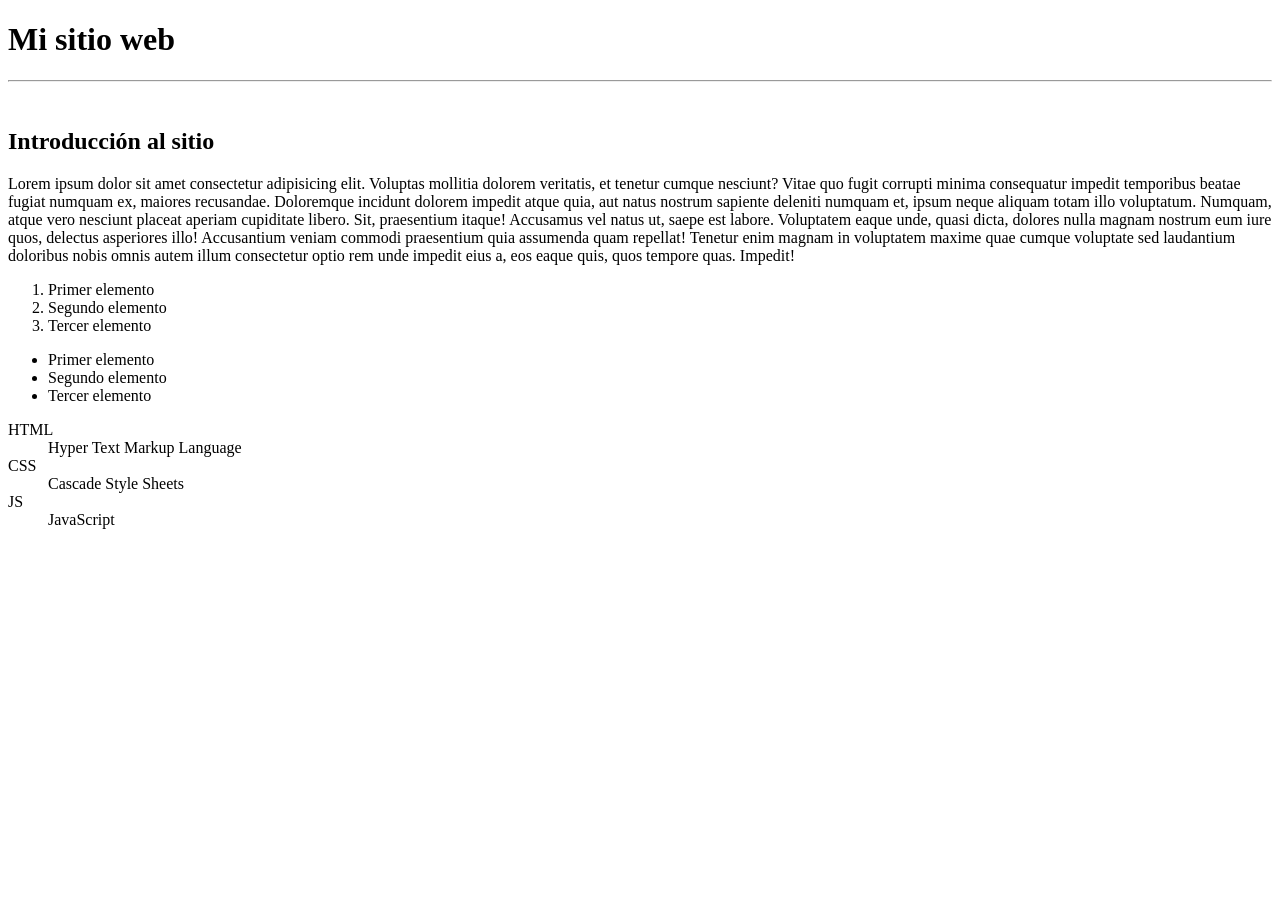
==== 01 clase html/index.html @ 7e32e4bf "Estructura básica de html" ====
<!DOCTYPE html>
<html lang="en">
<head>
    <meta charset="UTF-8">
    <meta name="viewport" content="width=device-width, initial-scale=1.0">
    <title>Mi primer sitio</title>
</head>
<body>
    <!-- h1 es el encabezado principal -->
    <h1>Mi sitio web</h1>
    <!-- Horizontal rule - Línea horizontal -->
    <hr>
    <!-- Line break - Salto de línea -->
    <br>
    <h2>Introducción al sitio</h2>
    <!-- p es la etiqueta para un párrafo -->
    <p>
        Lorem ipsum dolor sit amet consectetur adipisicing elit. Voluptas mollitia dolorem veritatis, et tenetur cumque nesciunt? Vitae quo fugit corrupti minima consequatur impedit temporibus beatae fugiat numquam ex, maiores recusandae.
        Doloremque incidunt dolorem impedit atque quia, aut natus nostrum sapiente deleniti numquam et, ipsum neque aliquam totam illo voluptatum. Numquam, atque vero nesciunt placeat aperiam cupiditate libero. Sit, praesentium itaque!
        Accusamus vel natus ut, saepe est labore. Voluptatem eaque unde, quasi dicta, dolores nulla magnam nostrum eum iure quos, delectus asperiores illo! Accusantium veniam commodi praesentium quia assumenda quam repellat!
        Tenetur enim magnam in voluptatem maxime quae cumque voluptate sed laudantium doloribus nobis omnis autem illum consectetur optio rem unde impedit eius a, eos eaque quis, quos tempore quas. Impedit!
    </p>
    <!-- Listas ordenadas -->
    <ol>
        <li>Primer elemento</li>
        <li>Segundo elemento</li>
        <li>Tercer elemento</li>
    </ol>
    <!-- Listas no ordenadas -->
    <ul>
        <li>Primer elemento</li>
        <li>Segundo elemento</li>
        <li>Tercer elemento</li>
    </ul>
    <!-- Listas de definición -->
    <dl>
        <dt>HTML</dt>
        <dd>Hyper Text Markup Language</dd>
        <dt>CSS</dt>
        <dd>Cascade Style Sheets</dd>
        <dt>JS</dt>
        <dd>JavaScript</dd>
    </dl>
</body>
</html>
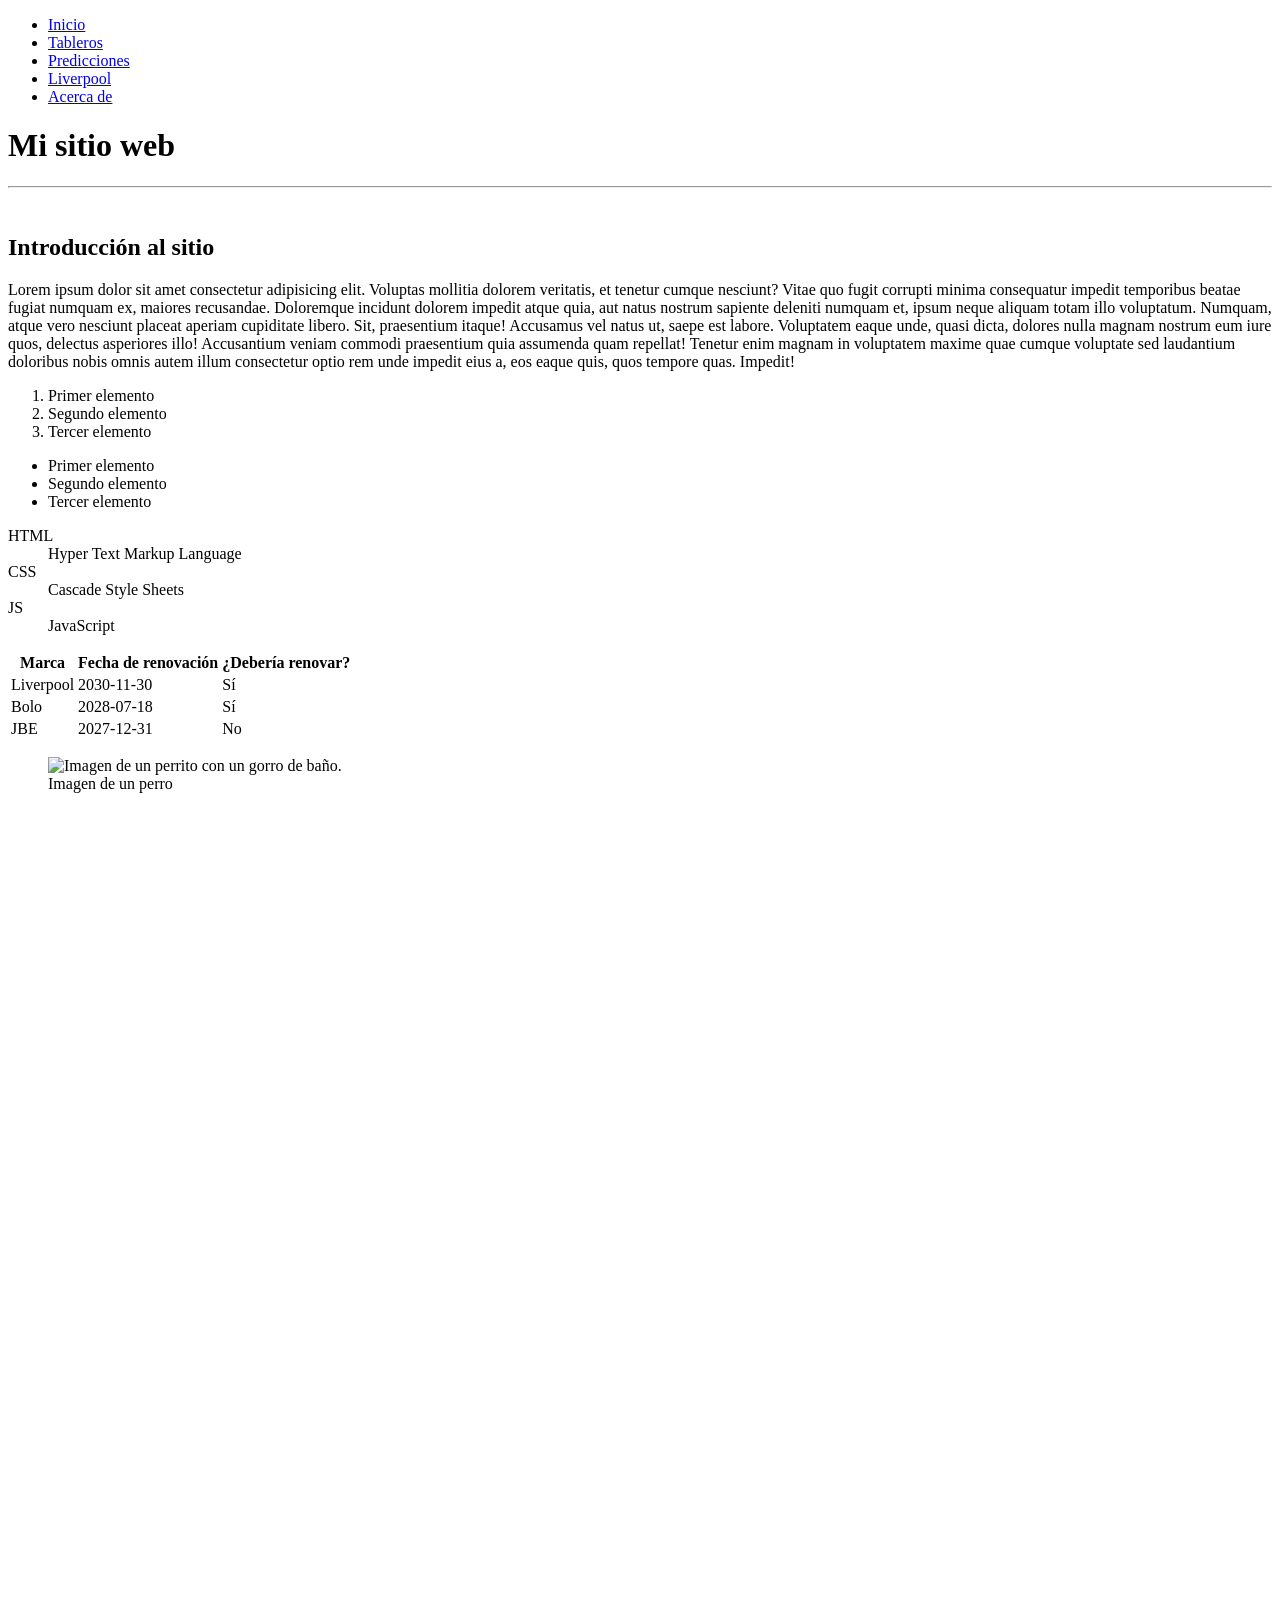
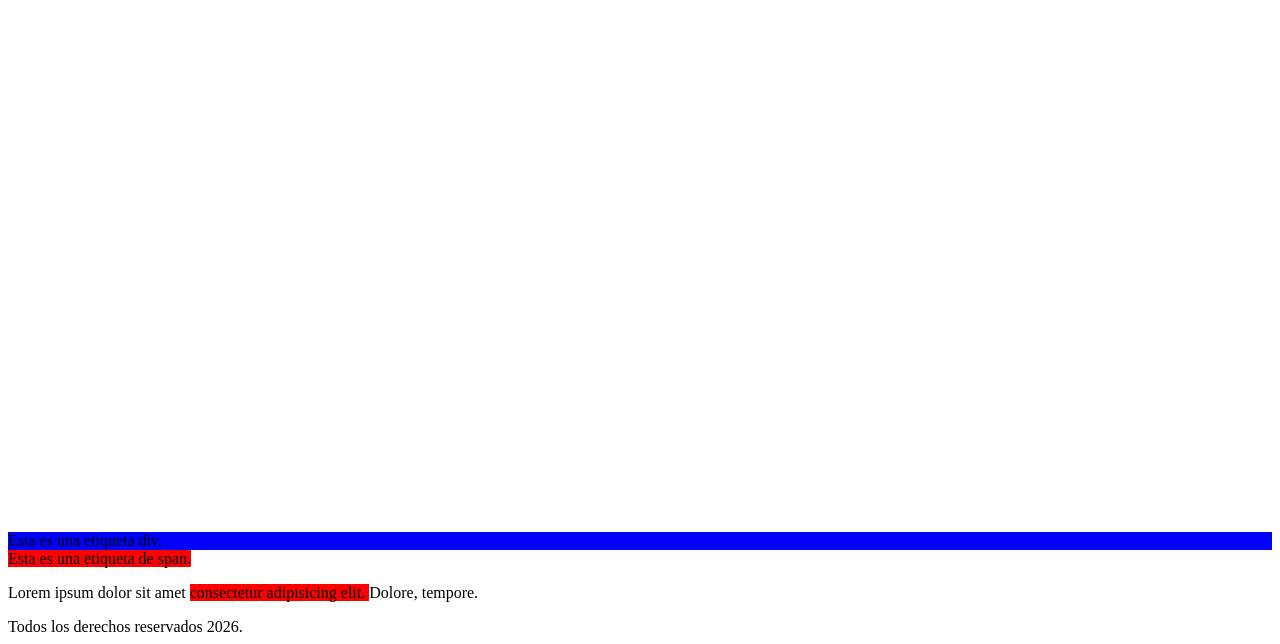
==== commit 19f6e2e0: "Actualización de página principal." ====
--- a/01 clase html/index.html
+++ b/01 clase html/index.html
@@ -6,40 +6,103 @@
     <title>Mi primer sitio</title>
 </head>
 <body>
-    <!-- h1 es el encabezado principal -->
-    <h1>Mi sitio web</h1>
-    <!-- Horizontal rule - Línea horizontal -->
-    <hr>
-    <!-- Line break - Salto de línea -->
-    <br>
-    <h2>Introducción al sitio</h2>
-    <!-- p es la etiqueta para un párrafo -->
-    <p>
-        Lorem ipsum dolor sit amet consectetur adipisicing elit. Voluptas mollitia dolorem veritatis, et tenetur cumque nesciunt? Vitae quo fugit corrupti minima consequatur impedit temporibus beatae fugiat numquam ex, maiores recusandae.
-        Doloremque incidunt dolorem impedit atque quia, aut natus nostrum sapiente deleniti numquam et, ipsum neque aliquam totam illo voluptatum. Numquam, atque vero nesciunt placeat aperiam cupiditate libero. Sit, praesentium itaque!
-        Accusamus vel natus ut, saepe est labore. Voluptatem eaque unde, quasi dicta, dolores nulla magnam nostrum eum iure quos, delectus asperiores illo! Accusantium veniam commodi praesentium quia assumenda quam repellat!
-        Tenetur enim magnam in voluptatem maxime quae cumque voluptate sed laudantium doloribus nobis omnis autem illum consectetur optio rem unde impedit eius a, eos eaque quis, quos tempore quas. Impedit!
-    </p>
-    <!-- Listas ordenadas -->
-    <ol>
-        <li>Primer elemento</li>
-        <li>Segundo elemento</li>
-        <li>Tercer elemento</li>
-    </ol>
-    <!-- Listas no ordenadas -->
-    <ul>
-        <li>Primer elemento</li>
-        <li>Segundo elemento</li>
-        <li>Tercer elemento</li>
-    </ul>
-    <!-- Listas de definición -->
-    <dl>
-        <dt>HTML</dt>
-        <dd>Hyper Text Markup Language</dd>
-        <dt>CSS</dt>
-        <dd>Cascade Style Sheets</dd>
-        <dt>JS</dt>
-        <dd>JavaScript</dd>
-    </dl>
+    <header>
+        <nav>
+            <ul>
+                <li><a href="/index.html">Inicio</a></li>
+                <li><a href="/tableros.html">Tableros</a></li>
+                <li><a href="/predicción.html">Predicciones</a></li>
+                <li><a href="https://www.liverpool.com.mx/">Liverpool</a></li>
+                <!-- <li><a href="https://www.liverpool.com.mx/"><svg xmlns="http://www.w3.org/2000/svg" viewBox="0 0 640 640">!Font Awesome Free v7.2.0 by @fontawesome - https://fontawesome.com License - https://fontawesome.com/license/free Copyright 2026 Fonticons, Inc.<path d="M240 363.3L240 576L356 576L356 363.3L442.5 363.3L460.5 265.5L356 265.5L356 230.9C356 179.2 376.3 159.4 428.7 159.4C445 159.4 458.1 159.8 465.7 160.6L465.7 71.9C451.4 68 416.4 64 396.2 64C289.3 64 240 114.5 240 223.4L240 265.5L174 265.5L174 363.3L240 363.3z"/></svg></a></li> -->
+                <li><a href="/about.html">Acerca de</a></li>
+            </ul>
+        </nav>
+    </header>
+    <main>
+        <!-- h1 es el encabezado principal -->
+        <h1>Mi sitio web</h1>
+        <!-- Horizontal rule - Línea horizontal -->
+        <hr>
+        <!-- Line break - Salto de línea -->
+        <br>
+        <h2>Introducción al sitio</h2>
+        <!-- p es la etiqueta para un párrafo -->
+        <p>
+            Lorem ipsum dolor sit amet consectetur adipisicing elit. Voluptas mollitia dolorem veritatis, et tenetur cumque nesciunt? Vitae quo fugit corrupti minima consequatur impedit temporibus beatae fugiat numquam ex, maiores recusandae.
+            Doloremque incidunt dolorem impedit atque quia, aut natus nostrum sapiente deleniti numquam et, ipsum neque aliquam totam illo voluptatum. Numquam, atque vero nesciunt placeat aperiam cupiditate libero. Sit, praesentium itaque!
+            Accusamus vel natus ut, saepe est labore. Voluptatem eaque unde, quasi dicta, dolores nulla magnam nostrum eum iure quos, delectus asperiores illo! Accusantium veniam commodi praesentium quia assumenda quam repellat!
+            Tenetur enim magnam in voluptatem maxime quae cumque voluptate sed laudantium doloribus nobis omnis autem illum consectetur optio rem unde impedit eius a, eos eaque quis, quos tempore quas. Impedit!
+        </p>
+        <!-- Listas ordenadas -->
+        <ol>
+            <li>Primer elemento</li>
+            <li>Segundo elemento</li>
+            <li>Tercer elemento</li>
+        </ol>
+        <!-- Listas no ordenadas -->
+        <ul>
+            <li>Primer elemento</li>
+            <li>Segundo elemento</li>
+            <li>Tercer elemento</li>
+        </ul>
+        <!-- Listas de definición -->
+        <dl>
+            <dt>HTML</dt>
+            <dd>Hyper Text Markup Language</dd>
+            <dt>CSS</dt>
+            <dd>Cascade Style Sheets</dd>
+            <dt>JS</dt>
+            <dd>JavaScript</dd>
+        </dl>
+        <table>
+            <thead>
+                <tr>
+                    <th>Marca</th>
+                    <th>Fecha de renovación</th>
+                    <th>¿Debería renovar?</th>
+                </tr>
+            </thead>
+            <tbody>
+                <tr>
+                    <td>Liverpool</td>
+                    <td>2030-11-30</td>
+                    <td>Sí</td>
+                </tr>
+                <tr>
+                    <td>Bolo</td>
+                    <td>2028-07-18</td>
+                    <td>Sí</td>
+                </tr>
+                <tr>
+                    <td>JBE</td>
+                    <td>2027-12-31</td>
+                    <td>No</td>
+                </tr>
+            </tbody>
+        </table>
+        <figure>
+            <img src="/images/pexels-pexels-user-586333979-36053852.jpg" alt="Imagen de un perrito con un gorro de baño.">
+            <figcaption>Imagen de un perro</figcaption>
+        </figure>
+        <iframe src="https://public.tableau.com/views/Practecstore/Ventasxmesenpesos?:embed=true&:showVizHome=no" height="1000" width="1280" frameborder="0"></iframe>
+        <iframe width="560" height="315" src="https://www.youtube.com/embed/-R0UYHS8A_A?si=VCFUMn4fTNORrGav" title="YouTube video player" frameborder="0" allow="accelerometer; autoplay; clipboard-write; encrypted-media; gyroscope; picture-in-picture; web-share" referrerpolicy="strict-origin-when-cross-origin" allowfullscreen></iframe>
+        <!-- div es una etiqueta genérica con display tipo block -->
+        <div style="background-color: blue;">
+            Esta es una etiqueta div.
+        </div>
+        <!-- span es una etiqueta genérica con display tipo inline -->
+        <span style="background-color: red;">
+            Esta es una etiqueta de span.
+        </span>
+        <p>
+            Lorem ipsum dolor sit amet
+            <span style="background-color: red;"> 
+                consectetur adipisicing elit. 
+            </span> Dolore, tempore.
+        </p>
+    </main>
+    <footer>
+        Todos los derechos reservados 2026.
+    </footer>
 </body>
 </html>
